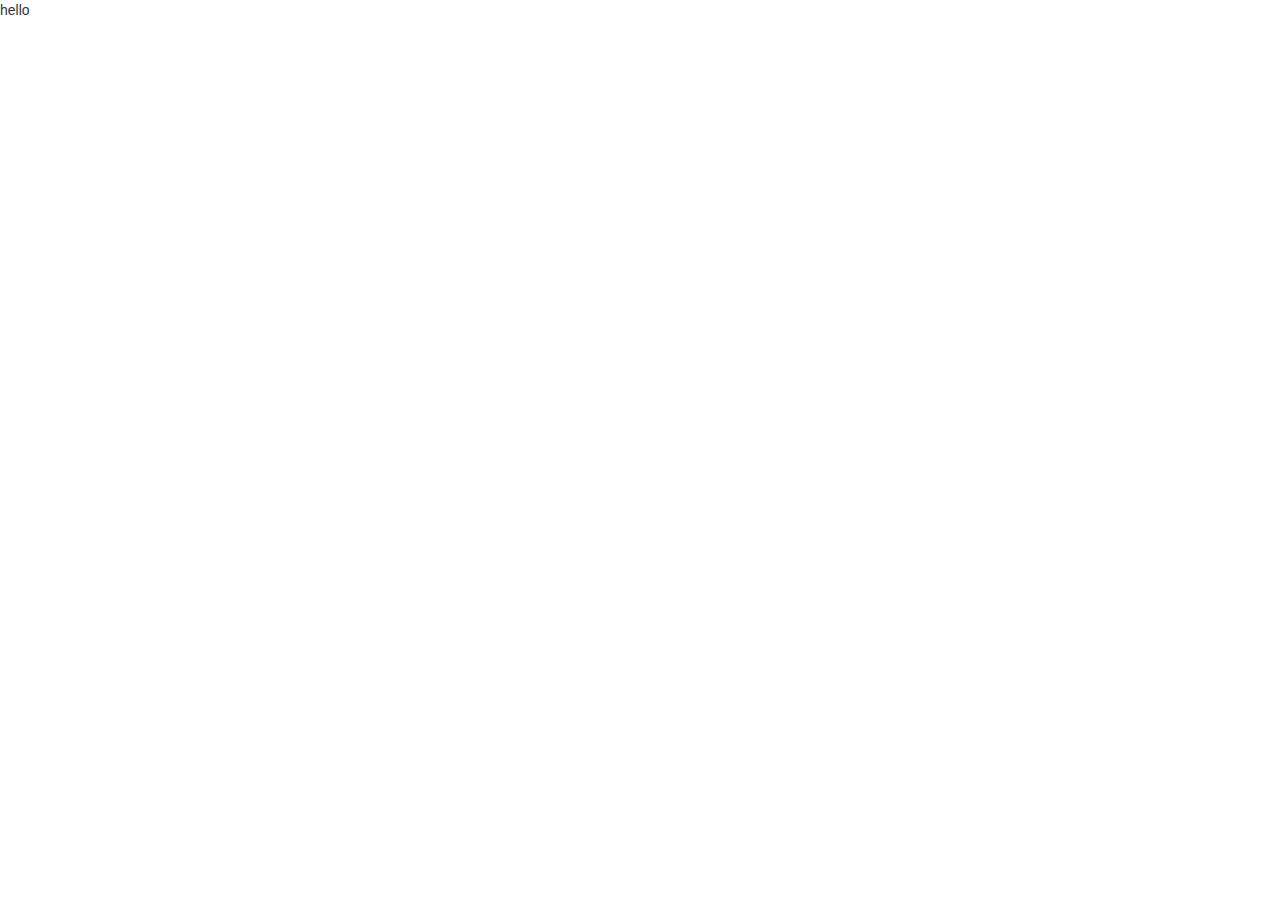
==== index.html @ efd758e9 "add bootstrap" ====
<!DOCTYPE html>
<html>
<head>
	<title>Hello World</title>
	<link rel="stylesheet" href="js/lib/css/bootstrap.min.css">
	<link rel="stylesheet" href="js/lib/css/bootstrap-theme.min.css">
	<script src="http://cdn.bootcss.com/jquery/1.10.2/jquery.min.js"></script>
	<script src="js/lib/js/bootstrap.min.js"></script>
</head>
<body>
<span>hello</span>
</body>
</html>
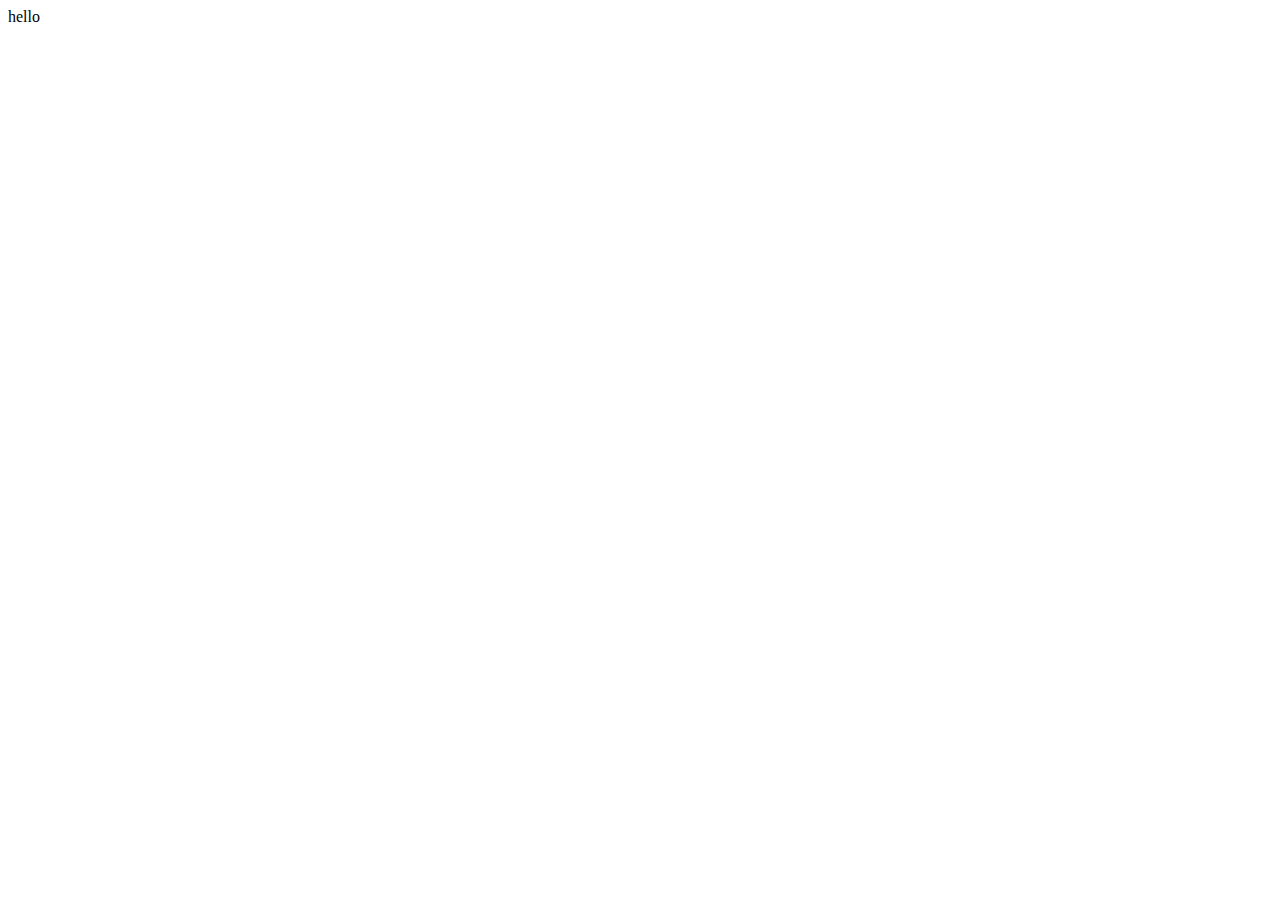
==== commit 64694220: "modify bootstrap link" ====
--- a/index.html
+++ b/index.html
@@ -2,10 +2,10 @@
 <html>
 <head>
 	<title>Hello World</title>
-	<link rel="stylesheet" href="js/lib/css/bootstrap.min.css">
-	<link rel="stylesheet" href="js/lib/css/bootstrap-theme.min.css">
+	<link rel="stylesheet" href="http://adrianyao.qiniudn.com/js/lib/bootstrap/css/bootstrap.min.css">
+	<link rel="stylesheet" href="http://adrianyao.qiniudn.com/js/lib/bootstrap/css/bootstrap-theme.min.css">
 	<script src="http://cdn.bootcss.com/jquery/1.10.2/jquery.min.js"></script>
-	<script src="js/lib/js/bootstrap.min.js"></script>
+	<script src="http://adrianyao.qiniudn.com/js/lib/bootstrap/js/bootstrap.min.js"></script>
 </head>
 <body>
 <span>hello</span>
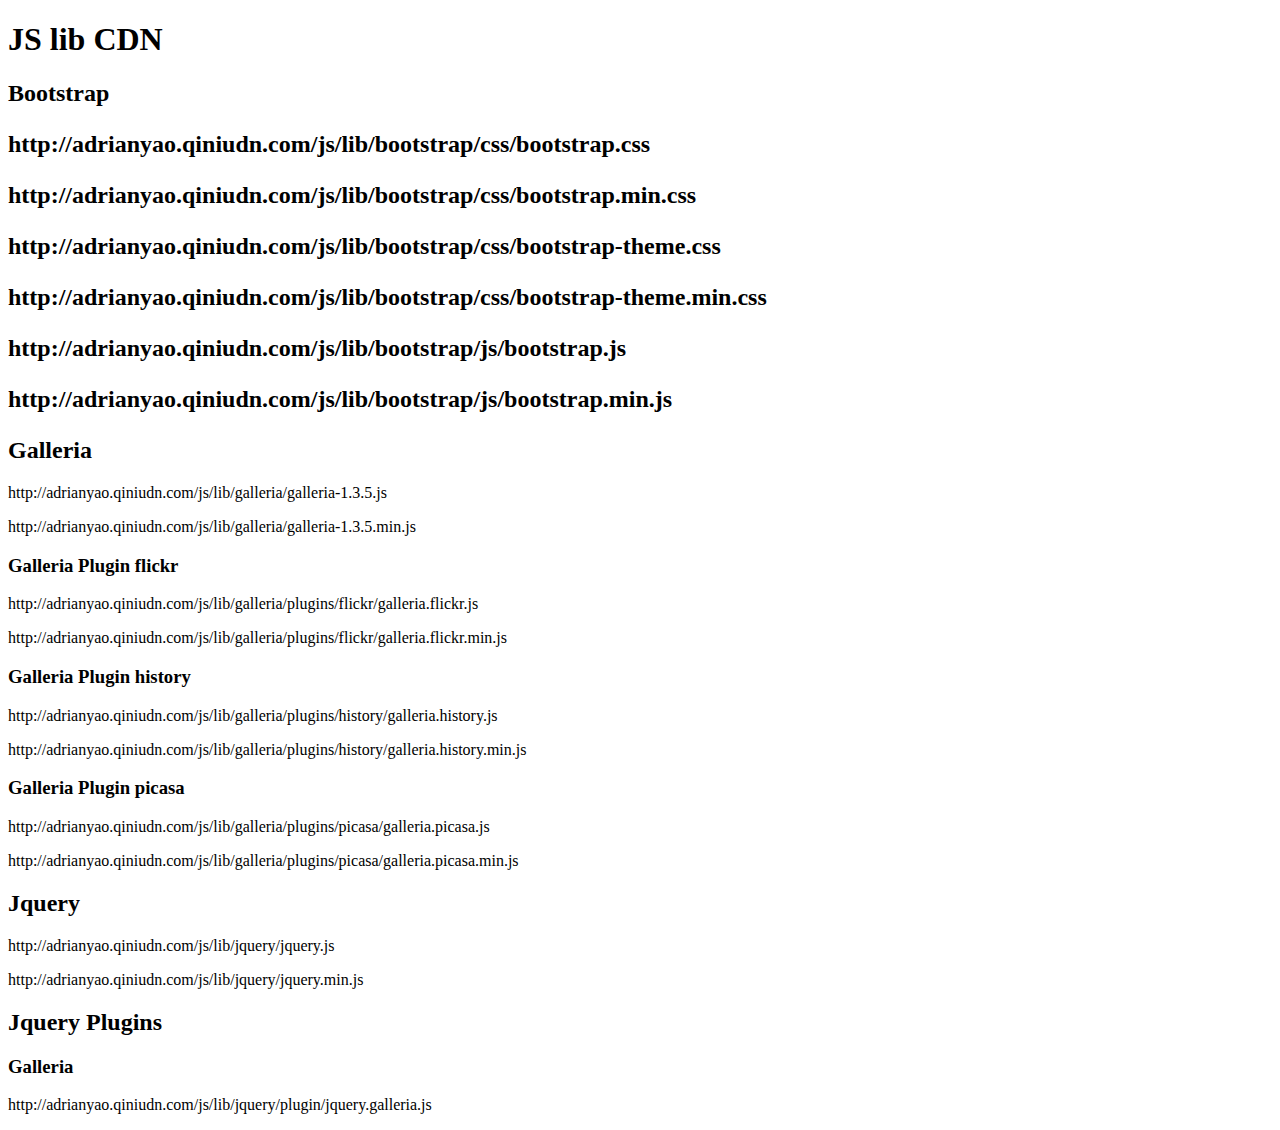
==== commit d77beb15: "jquery" ====
--- a/index.html
+++ b/index.html
@@ -2,12 +2,38 @@
 <html>
 <head>
 	<title>Hello World</title>
+	<meta name="viewport" content="width=device-width, initial-scale=1.0">
 	<link rel="stylesheet" href="http://adrianyao.qiniudn.com/js/lib/bootstrap/css/bootstrap.min.css">
 	<link rel="stylesheet" href="http://adrianyao.qiniudn.com/js/lib/bootstrap/css/bootstrap-theme.min.css">
-	<script src="http://cdn.bootcss.com/jquery/1.10.2/jquery.min.js"></script>
+	<script src="http://adrianyao.qiniudn.com/js/lib/jquery/jquery.min.js"></script>
 	<script src="http://adrianyao.qiniudn.com/js/lib/bootstrap/js/bootstrap.min.js"></script>
 </head>
 <body>
-<span>hello</span>
+<h1>JS lib CDN</h1>
+<h2>Bootstrap<h2>
+<p>http://adrianyao.qiniudn.com/js/lib/bootstrap/css/bootstrap.css</p>
+<p>http://adrianyao.qiniudn.com/js/lib/bootstrap/css/bootstrap.min.css</p>
+<p>http://adrianyao.qiniudn.com/js/lib/bootstrap/css/bootstrap-theme.css</p>
+<p>http://adrianyao.qiniudn.com/js/lib/bootstrap/css/bootstrap-theme.min.css</p>
+<p>http://adrianyao.qiniudn.com/js/lib/bootstrap/js/bootstrap.js</p>
+<p>http://adrianyao.qiniudn.com/js/lib/bootstrap/js/bootstrap.min.js</p>
+<h2>Galleria</h2>
+<p>http://adrianyao.qiniudn.com/js/lib/galleria/galleria-1.3.5.js</p>
+<p>http://adrianyao.qiniudn.com/js/lib/galleria/galleria-1.3.5.min.js</p>
+<h3>Galleria Plugin flickr</h3>
+<p>http://adrianyao.qiniudn.com/js/lib/galleria/plugins/flickr/galleria.flickr.js</p>
+<p>http://adrianyao.qiniudn.com/js/lib/galleria/plugins/flickr/galleria.flickr.min.js</p>
+<h3>Galleria Plugin history</h3>
+<p>http://adrianyao.qiniudn.com/js/lib/galleria/plugins/history/galleria.history.js</p>
+<p>http://adrianyao.qiniudn.com/js/lib/galleria/plugins/history/galleria.history.min.js</p>
+<h3>Galleria Plugin picasa</h3>
+<p>http://adrianyao.qiniudn.com/js/lib/galleria/plugins/picasa/galleria.picasa.js</p>
+<p>http://adrianyao.qiniudn.com/js/lib/galleria/plugins/picasa/galleria.picasa.min.js</p>
+<h2>Jquery</h2>
+<p>http://adrianyao.qiniudn.com/js/lib/jquery/jquery.js</p>
+<p>http://adrianyao.qiniudn.com/js/lib/jquery/jquery.min.js</p>
+<h2>Jquery Plugins</h2>
+<h3>Galleria</h3>
+<p>http://adrianyao.qiniudn.com/js/lib/jquery/plugin/jquery.galleria.js</p>
 </body>
 </html>
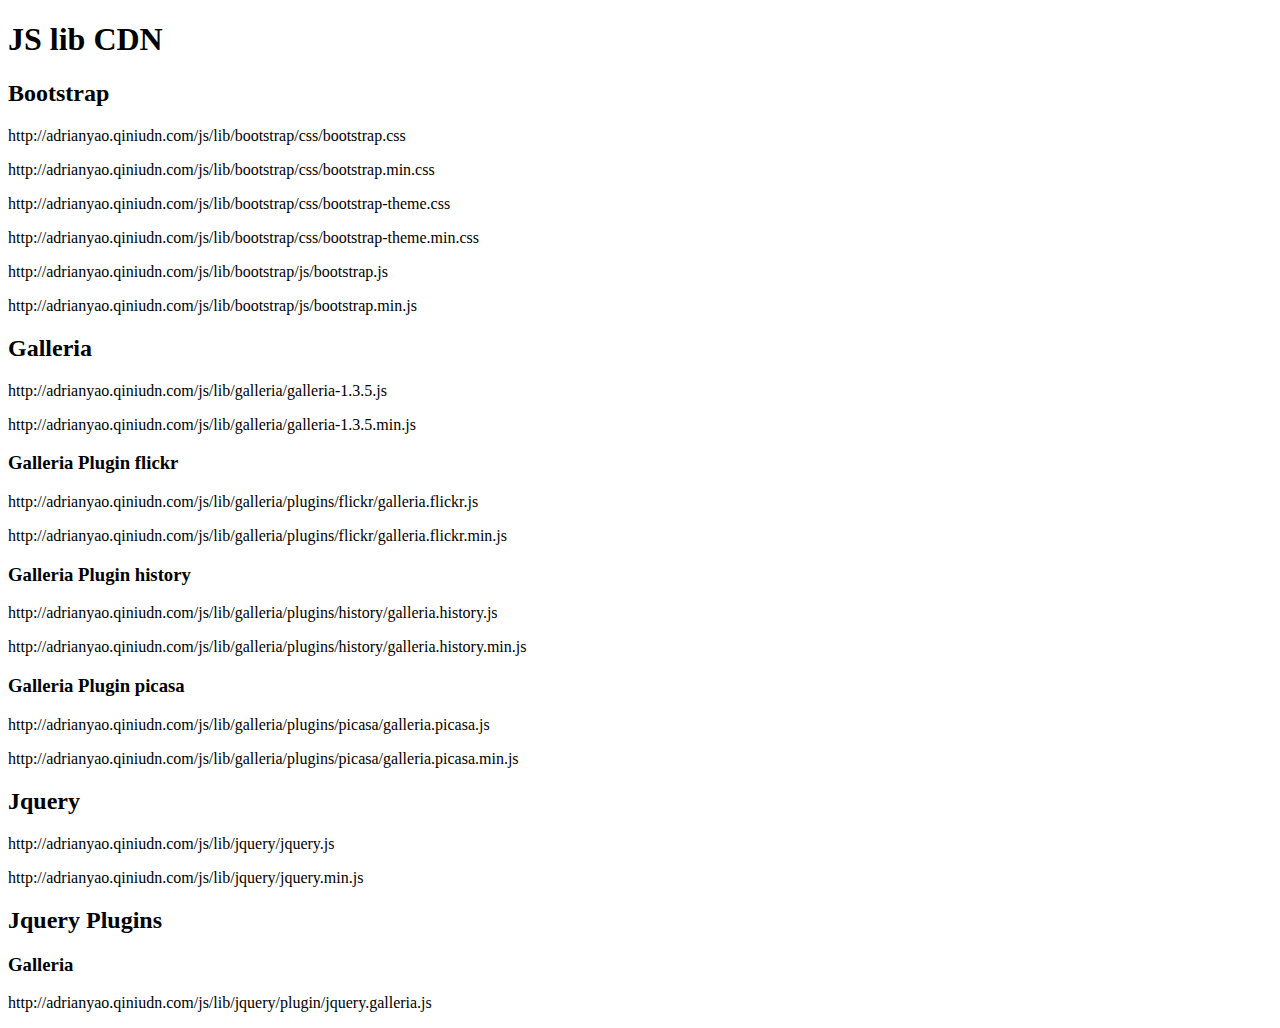
==== commit e4890b29: "jquery" ====
--- a/index.html
+++ b/index.html
@@ -10,7 +10,7 @@
 </head>
 <body>
 <h1>JS lib CDN</h1>
-<h2>Bootstrap<h2>
+<h2>Bootstrap</h2>
 <p>http://adrianyao.qiniudn.com/js/lib/bootstrap/css/bootstrap.css</p>
 <p>http://adrianyao.qiniudn.com/js/lib/bootstrap/css/bootstrap.min.css</p>
 <p>http://adrianyao.qiniudn.com/js/lib/bootstrap/css/bootstrap-theme.css</p>
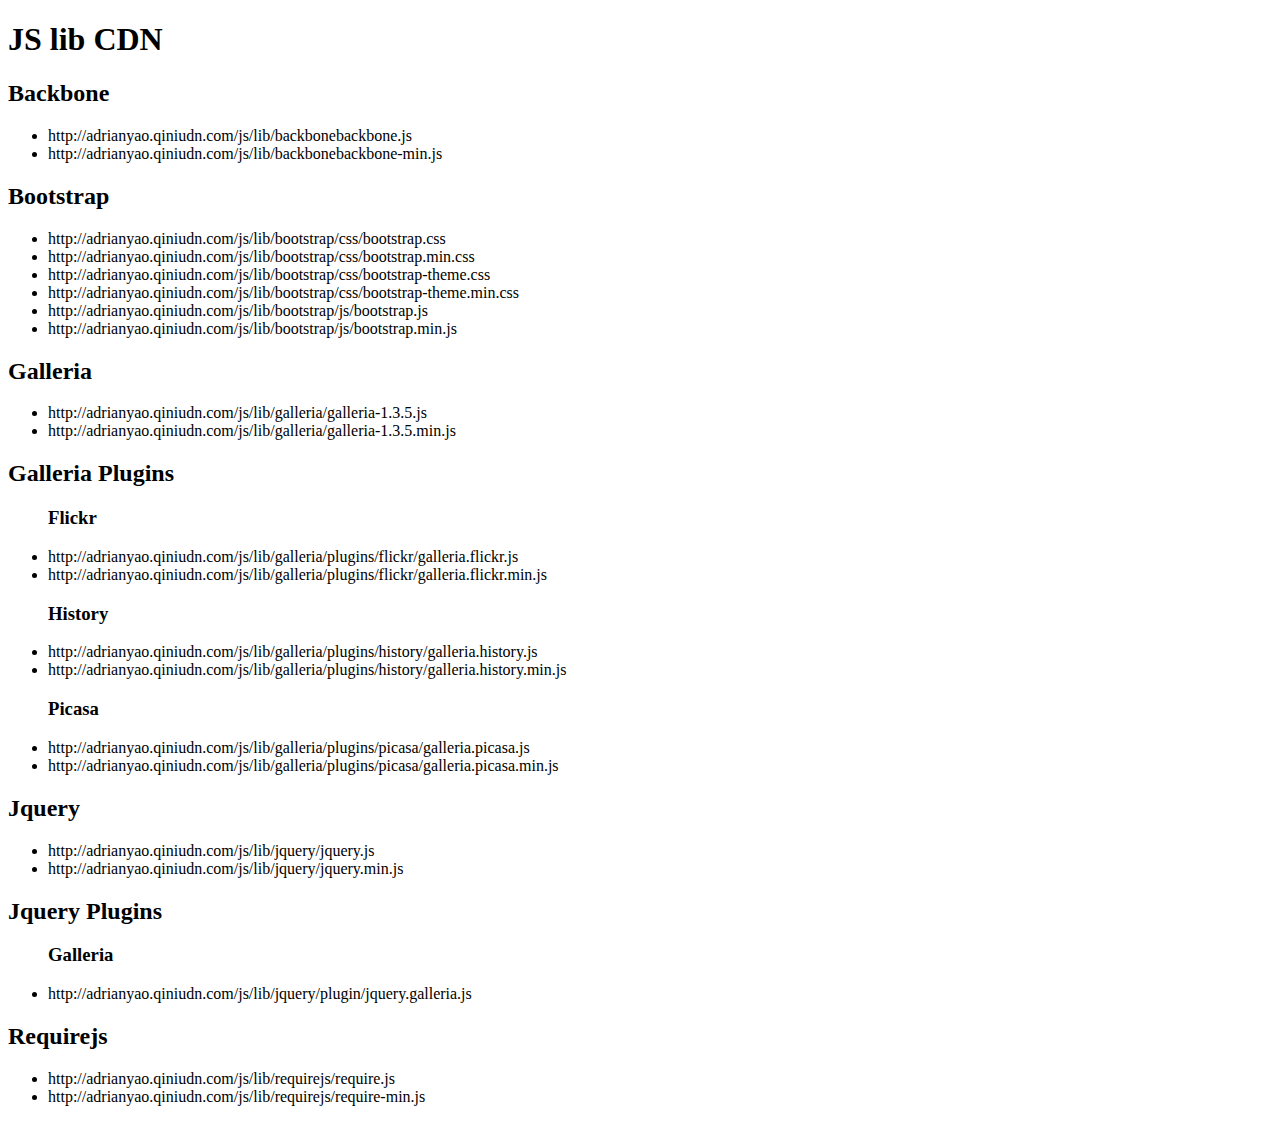
==== commit 49c134ee: "jquery" ====
--- a/index.html
+++ b/index.html
@@ -10,30 +10,58 @@
 </head>
 <body>
 <h1>JS lib CDN</h1>
+
+<h2>Backbone</h2>
+<ul>
+	<li>http://adrianyao.qiniudn.com/js/lib/backbonebackbone.js</li>
+	<li>http://adrianyao.qiniudn.com/js/lib/backbonebackbone-min.js</li>
+</ul>
+
 <h2>Bootstrap</h2>
-<p>http://adrianyao.qiniudn.com/js/lib/bootstrap/css/bootstrap.css</p>
-<p>http://adrianyao.qiniudn.com/js/lib/bootstrap/css/bootstrap.min.css</p>
-<p>http://adrianyao.qiniudn.com/js/lib/bootstrap/css/bootstrap-theme.css</p>
-<p>http://adrianyao.qiniudn.com/js/lib/bootstrap/css/bootstrap-theme.min.css</p>
-<p>http://adrianyao.qiniudn.com/js/lib/bootstrap/js/bootstrap.js</p>
-<p>http://adrianyao.qiniudn.com/js/lib/bootstrap/js/bootstrap.min.js</p>
+<ul>
+	<li>http://adrianyao.qiniudn.com/js/lib/bootstrap/css/bootstrap.css</li>
+	<li>http://adrianyao.qiniudn.com/js/lib/bootstrap/css/bootstrap.min.css</li>
+	<li>http://adrianyao.qiniudn.com/js/lib/bootstrap/css/bootstrap-theme.css</li>
+	<li>http://adrianyao.qiniudn.com/js/lib/bootstrap/css/bootstrap-theme.min.css</li>
+	<li>http://adrianyao.qiniudn.com/js/lib/bootstrap/js/bootstrap.js</li>
+	<li>http://adrianyao.qiniudn.com/js/lib/bootstrap/js/bootstrap.min.js</li>
+</ul>
+
 <h2>Galleria</h2>
-<p>http://adrianyao.qiniudn.com/js/lib/galleria/galleria-1.3.5.js</p>
-<p>http://adrianyao.qiniudn.com/js/lib/galleria/galleria-1.3.5.min.js</p>
-<h3>Galleria Plugin flickr</h3>
-<p>http://adrianyao.qiniudn.com/js/lib/galleria/plugins/flickr/galleria.flickr.js</p>
-<p>http://adrianyao.qiniudn.com/js/lib/galleria/plugins/flickr/galleria.flickr.min.js</p>
-<h3>Galleria Plugin history</h3>
-<p>http://adrianyao.qiniudn.com/js/lib/galleria/plugins/history/galleria.history.js</p>
-<p>http://adrianyao.qiniudn.com/js/lib/galleria/plugins/history/galleria.history.min.js</p>
-<h3>Galleria Plugin picasa</h3>
-<p>http://adrianyao.qiniudn.com/js/lib/galleria/plugins/picasa/galleria.picasa.js</p>
-<p>http://adrianyao.qiniudn.com/js/lib/galleria/plugins/picasa/galleria.picasa.min.js</p>
+<ul>
+	<li>http://adrianyao.qiniudn.com/js/lib/galleria/galleria-1.3.5.js</li>
+	<li>http://adrianyao.qiniudn.com/js/lib/galleria/galleria-1.3.5.min.js</li>
+</ul>
+
+<h2>Galleria Plugins</h2>
+<ul>
+	<h3>Flickr</h3>
+	<li>http://adrianyao.qiniudn.com/js/lib/galleria/plugins/flickr/galleria.flickr.js</li>
+	<li>http://adrianyao.qiniudn.com/js/lib/galleria/plugins/flickr/galleria.flickr.min.js</li>
+	<h3>History</h3>
+	<li>http://adrianyao.qiniudn.com/js/lib/galleria/plugins/history/galleria.history.js</li>
+	<li>http://adrianyao.qiniudn.com/js/lib/galleria/plugins/history/galleria.history.min.js</li>
+	<h3>Picasa</h3>
+	<li>http://adrianyao.qiniudn.com/js/lib/galleria/plugins/picasa/galleria.picasa.js</li>
+	<li>http://adrianyao.qiniudn.com/js/lib/galleria/plugins/picasa/galleria.picasa.min.js</li>
+</ul>
+
 <h2>Jquery</h2>
-<p>http://adrianyao.qiniudn.com/js/lib/jquery/jquery.js</p>
-<p>http://adrianyao.qiniudn.com/js/lib/jquery/jquery.min.js</p>
+<ul>
+	<li>http://adrianyao.qiniudn.com/js/lib/jquery/jquery.js</li>
+	<li>http://adrianyao.qiniudn.com/js/lib/jquery/jquery.min.js</li>
+</ul>
+
 <h2>Jquery Plugins</h2>
-<h3>Galleria</h3>
-<p>http://adrianyao.qiniudn.com/js/lib/jquery/plugin/jquery.galleria.js</p>
+<ul>
+	<h3>Galleria</h3>
+	<li>http://adrianyao.qiniudn.com/js/lib/jquery/plugin/jquery.galleria.js</li>
+</ul>
+
+<h2>Requirejs</h2>
+<ul>
+	<li>http://adrianyao.qiniudn.com/js/lib/requirejs/require.js</li>
+	<li>http://adrianyao.qiniudn.com/js/lib/requirejs/require-min.js</li>
+</ul>
 </body>
 </html>
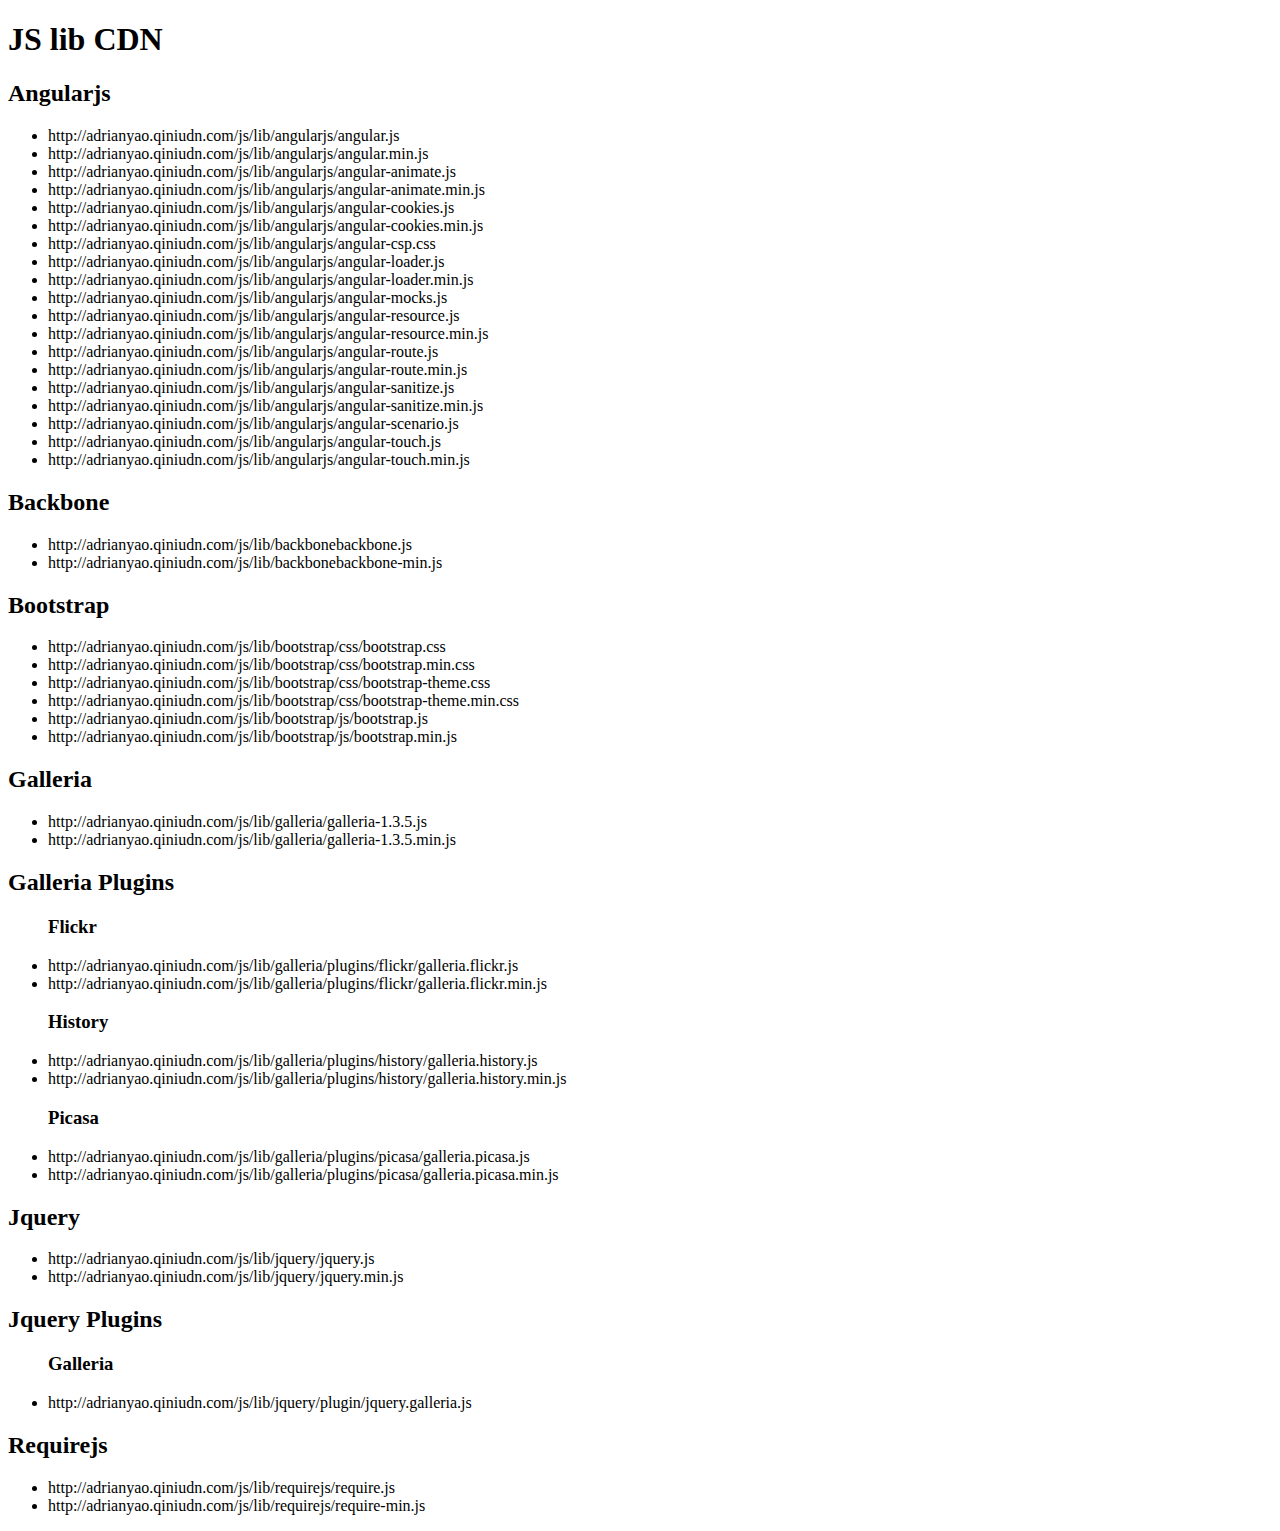
==== commit efbe5b0a: "jquery" ====
--- a/index.html
+++ b/index.html
@@ -10,6 +10,29 @@
 </head>
 <body>
 <h1>JS lib CDN</h1>
+
+<h2>Angularjs</h2>
+<ul>
+	<li>http://adrianyao.qiniudn.com/js/lib/angularjs/angular.js</li>
+	<li>http://adrianyao.qiniudn.com/js/lib/angularjs/angular.min.js</li>
+	<li>http://adrianyao.qiniudn.com/js/lib/angularjs/angular-animate.js</li>
+	<li>http://adrianyao.qiniudn.com/js/lib/angularjs/angular-animate.min.js</li>
+	<li>http://adrianyao.qiniudn.com/js/lib/angularjs/angular-cookies.js</li>
+	<li>http://adrianyao.qiniudn.com/js/lib/angularjs/angular-cookies.min.js</li>
+	<li>http://adrianyao.qiniudn.com/js/lib/angularjs/angular-csp.css</li>
+	<li>http://adrianyao.qiniudn.com/js/lib/angularjs/angular-loader.js</li>
+	<li>http://adrianyao.qiniudn.com/js/lib/angularjs/angular-loader.min.js</li>
+	<li>http://adrianyao.qiniudn.com/js/lib/angularjs/angular-mocks.js</li>
+	<li>http://adrianyao.qiniudn.com/js/lib/angularjs/angular-resource.js</li>
+	<li>http://adrianyao.qiniudn.com/js/lib/angularjs/angular-resource.min.js</li>
+	<li>http://adrianyao.qiniudn.com/js/lib/angularjs/angular-route.js</li>
+	<li>http://adrianyao.qiniudn.com/js/lib/angularjs/angular-route.min.js</li>
+	<li>http://adrianyao.qiniudn.com/js/lib/angularjs/angular-sanitize.js</li>
+	<li>http://adrianyao.qiniudn.com/js/lib/angularjs/angular-sanitize.min.js</li>
+	<li>http://adrianyao.qiniudn.com/js/lib/angularjs/angular-scenario.js</li>
+	<li>http://adrianyao.qiniudn.com/js/lib/angularjs/angular-touch.js</li>
+	<li>http://adrianyao.qiniudn.com/js/lib/angularjs/angular-touch.min.js</li>
+</ul>
 
 <h2>Backbone</h2>
 <ul>
